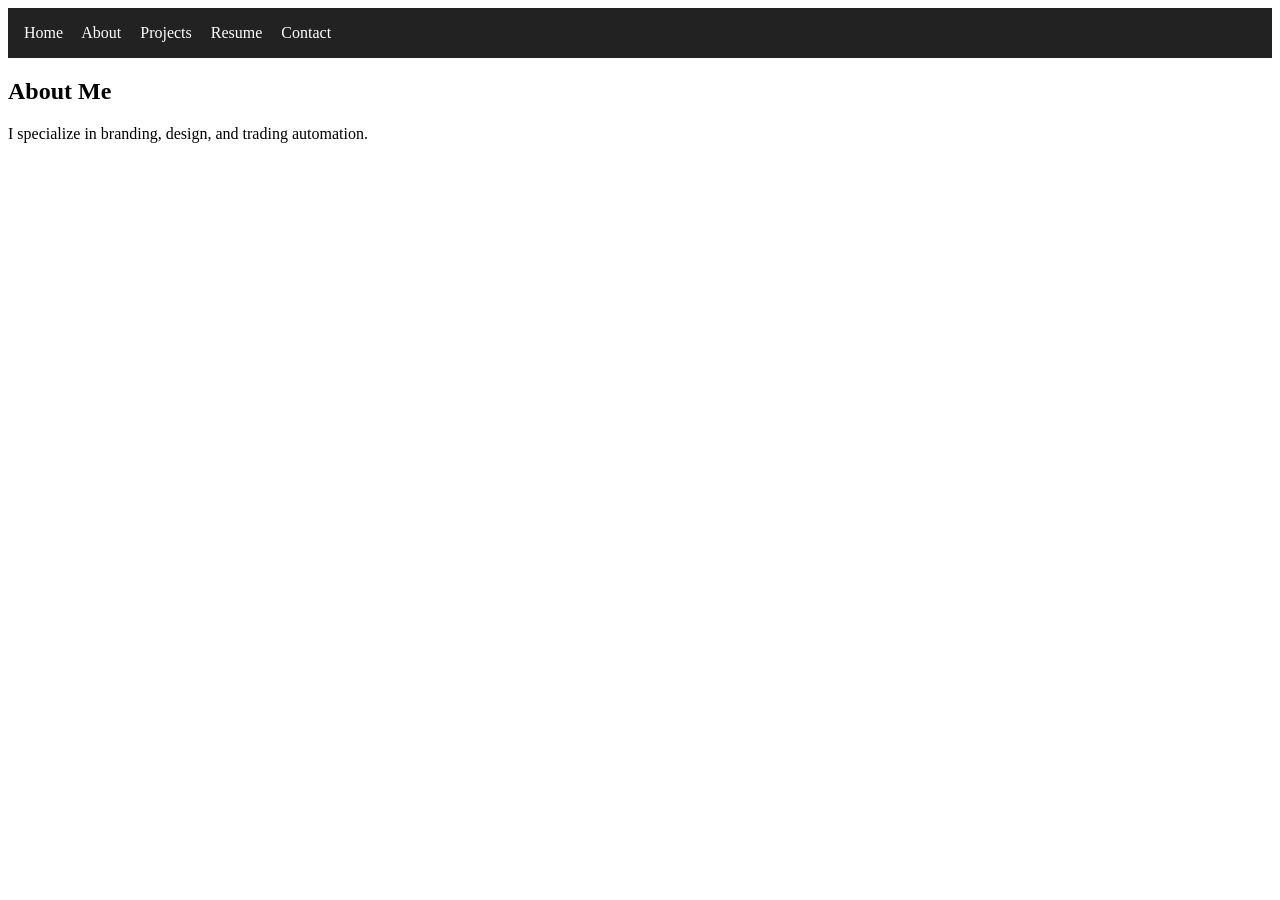
==== about.html @ f121de97 "UPDATE" ====
<!DOCTYPE html>
<html lang="en">
<head>
  <meta charset="UTF-8">
  <title>About Me</title>
  <link rel="stylesheet" href="style.css">
</head>
<body>
  <nav>
    <a href="index.html">Home</a>
    <a href="about.html">About</a>
    <a href="projects.html">Projects</a>
    <a href="resume.html">Resume</a>
    <a href="contact.html">Contact</a>
  </nav>

  <section>
    <h2>About Me</h2>
    <p>I specialize in branding, design, and trading automation.</p>
  </section>
</body>
</html>
---- style.css ----
nav {
  background: #222;
  padding: 1rem;
}
nav a {
  color: #fff;
  margin-right: 15px;
  text-decoration: none;
}
.hero {
  text-align: center;
  padding: 3rem;
  background: #f4f4f4;
}
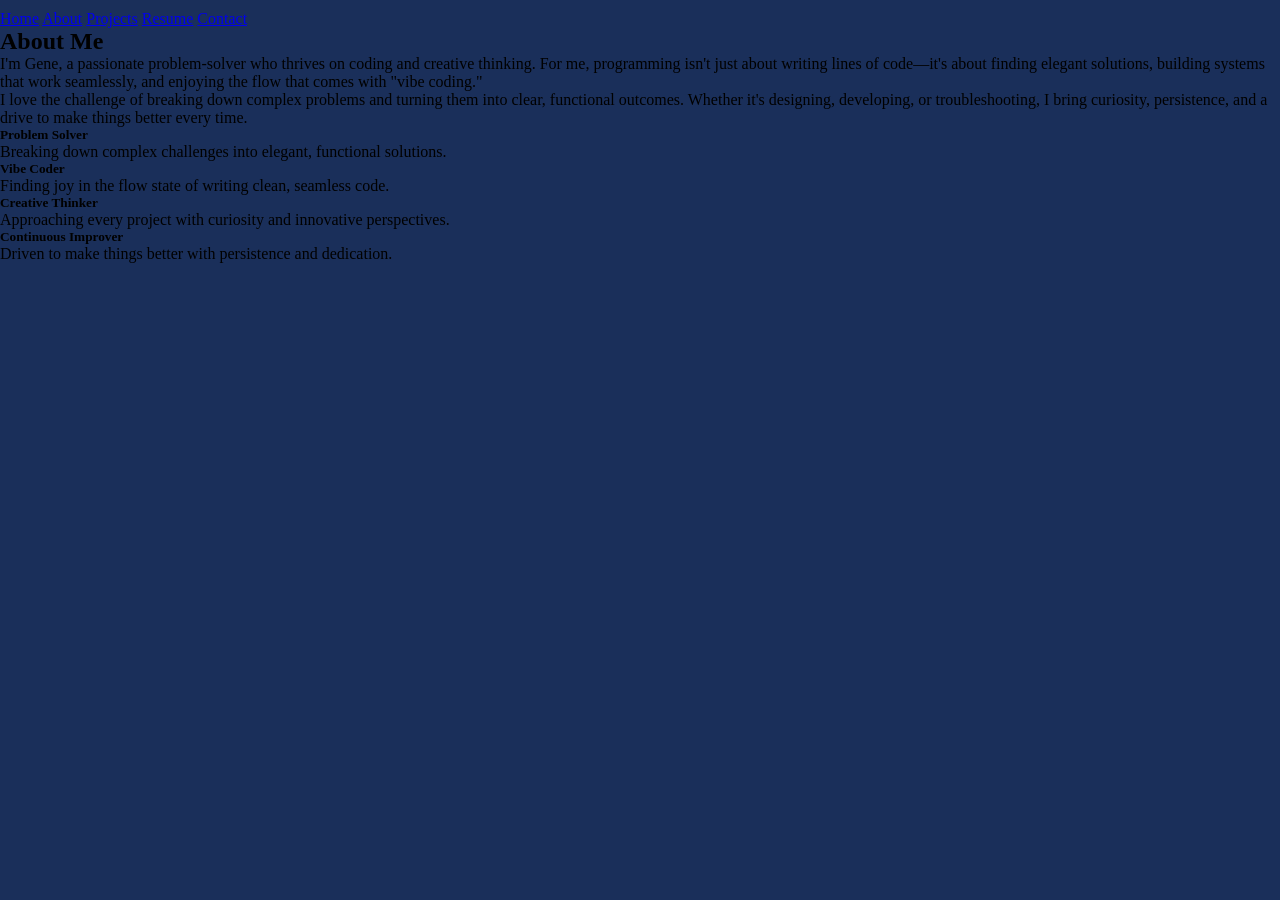
==== commit edb21ebf: "V4.0.0 RELEASE VERSION" ====
--- a/about.html
+++ b/about.html
@@ -14,9 +14,63 @@
     <a href="contact.html">Contact</a>
   </nav>
 
-  <section>
-    <h2>About Me</h2>
-    <p>I specialize in branding, design, and trading automation.</p>
-  </section>
+  <div class="container-fluid p-4 p-md-5">
+    <div class="row justify-content-center">
+      <div class="col-12 col-lg-8">
+        <div class="about-container bg-white rounded-4 shadow-lg p-4 p-md-5">
+          <div class="mb-5 pb-4 border-bottom">
+            <h2 class="text-primary fw-bold mb-3">
+              <i class="fas fa-user-circle me-2"></i>About Me
+            </h2>
+          </div>
+
+          <div class="about-content">
+            <p class="fs-5 lh-lg text-muted mb-4">
+              I'm <span class="fw-bold text-primary">Gene</span>, a passionate problem-solver who thrives on coding and creative thinking. For me, programming isn't just about writing lines of code—it's about finding elegant solutions, building systems that work seamlessly, and enjoying the flow that comes with "vibe coding."
+            </p>
+
+            <p class="fs-5 lh-lg text-muted mb-4">
+              I love the challenge of breaking down complex problems and turning them into clear, functional outcomes. Whether it's designing, developing, or troubleshooting, I bring curiosity, persistence, and a drive to make things better every time.
+            </p>
+
+            <div class="row mt-5 pt-4 border-top">
+              <div class="col-md-6 mb-4">
+                <div class="highlight-card p-4 rounded-3 bg-light">
+                  <h5 class="text-primary fw-bold mb-3">
+                    <i class="fas fa-brain me-2"></i>Problem Solver
+                  </h5>
+                  <p class="text-muted mb-0">Breaking down complex challenges into elegant, functional solutions.</p>
+                </div>
+              </div>
+              <div class="col-md-6 mb-4">
+                <div class="highlight-card p-4 rounded-3 bg-light">
+                  <h5 class="text-primary fw-bold mb-3">
+                    <i class="fas fa-code me-2"></i>Vibe Coder
+                  </h5>
+                  <p class="text-muted mb-0">Finding joy in the flow state of writing clean, seamless code.</p>
+                </div>
+              </div>
+              <div class="col-md-6 mb-4">
+                <div class="highlight-card p-4 rounded-3 bg-light">
+                  <h5 class="text-primary fw-bold mb-3">
+                    <i class="fas fa-lightbulb me-2"></i>Creative Thinker
+                  </h5>
+                  <p class="text-muted mb-0">Approaching every project with curiosity and innovative perspectives.</p>
+                </div>
+              </div>
+              <div class="col-md-6 mb-4">
+                <div class="highlight-card p-4 rounded-3 bg-light">
+                  <h5 class="text-primary fw-bold mb-3">
+                    <i class="fas fa-rocket me-2"></i>Continuous Improver
+                  </h5>
+                  <p class="text-muted mb-0">Driven to make things better with persistence and dedication.</p>
+                </div>
+              </div>
+            </div>
+          </div>
+        </div>
+      </div>
+    </div>
+  </div>
 </body>
 </html>
--- a/style.css
+++ b/style.css
@@ -1,14 +1,542 @@
-nav {
-  background: #222;
-  padding: 1rem;
-}
-nav a {
-  color: #fff;
-  margin-right: 15px;
+* {
+  margin: 0;
+  padding: 0;
+  box-sizing: border-box;
+}
+
+body, html {
+  margin: 0;
+  padding: 0;
+  background-color: #1A2F5A;
+  overflow-x: hidden !important;
+  width: 100%;
+}
+
+body { 
+  padding-top: 10px; 
+}
+
+h1 {
+  font-weight: 700;
+}
+
+/* Hero button spacing */
+section .btn { margin-top: 1rem; }
+
+/* Link focus for accessibility */
+a:focus { outline: 2px solid #0d6efd; outline-offset: 2px; }
+
+/* Dark‑mode toggle (optional) */
+[data-theme="dark"] {
+  background-color: #ffffff;
+  color: #e0e0e0;
+}
+[data-theme="dark"] .bg-light { background-color: #1e1e1e !important; }
+[data-theme="dark"] .border { border-color: #333 !important; }
+
+.sky-blue-bg {
+  background-color: #87CEEB;
+}
+
+/* Menu hover effect */
+.hover-effect {
+  transition: all 0.3s ease;
+  background-color: rgba(255, 255, 255, 0.2);
+}
+
+.hover-effect:hover {
+  background-color: rgba(255, 255, 255, 0.4);
+  transform: translateX(5px);
+}
+
+/* Sticky sidebar */
+aside {
+  box-shadow: 2px 0 8px rgba(0, 0, 0, 0.1);
+}
+
+/* Elegant greeting typography */
+.elegant-greeting {
+  font-family: 'Lora', serif;
+  font-size: 2.5rem;
+  font-weight: 500;
+  letter-spacing: 1px;
+}
+
+.elegant-name {
+  font-family: 'Playfair Display', serif;
+  font-size: 4.5rem;
+  font-weight: 900;
+  letter-spacing: 2px;
+  text-shadow: 2px 2px 4px rgba(0, 0, 0, 0.1);
+}
+
+.elegant-subtitle {
+  font-family: 'Lora', serif;
+  font-size: 1.25rem;
+  letter-spacing: 0.5px;
+  font-weight: 400;
+}
+
+/* Decorative divider */
+.divider {
+  width: 80px;
+  height: 3px;
+  background: linear-gradient(90deg, transparent, #0d6efd, transparent);
+  border-radius: 2px;
+}
+
+/* Hero Section Styling */
+.hero-content {
+  padding: 3rem 2rem;
+}
+
+.hero-name {
+  font-family: 'Playfair Display', serif;
+  font-size: 5rem;
+  font-weight: 900;
+  letter-spacing: 3px;
+  line-height: 1.1;
+  color: #0d6efd;
+  text-transform: uppercase;
+}
+
+.hero-title {
+  font-family: 'Lora', serif;
+  letter-spacing: 2px;
+  color: #666;
+  font-weight: 300;
+}
+
+/* Social Links */
+.social-links {
+  display: flex;
+  justify-content: center;
+  flex-wrap: wrap;
+  gap: 1.5rem;
+}
+
+.social-link {
+  display: inline-flex;
+  align-items: center;
+  gap: 0.5rem;
   text-decoration: none;
-}
-.hero {
-  text-align: center;
-  padding: 3rem;
-  background: #f4f4f4;
-}
+  color: #0d6efd;
+  font-weight: 500;
+  font-size: 1rem;
+  padding: 0.5rem 1rem;
+  border-radius: 0.5rem;
+  transition: all 0.3s ease;
+}
+
+.social-link:hover {
+  background-color: rgba(13, 110, 253, 0.1);
+  color: #0d6efd;
+  transform: translateY(-2px);
+}
+
+.social-link i {
+  font-size: 1.2rem;
+}
+
+/* Projects Section */
+.project-card {
+  transition: all 0.3s ease;
+  border-radius: 0.75rem;
+}
+
+.project-card:hover {
+  transform: translateY(-5px);
+  box-shadow: 0 10px 25px rgba(0, 0, 0, 0.15) !important;
+}
+
+.project-icons a {
+  font-size: 1.3rem;
+  transition: all 0.3s ease;
+}
+
+.project-icons a:hover {
+  transform: scale(1.2);
+}
+
+.project-tags .badge {
+  font-size: 0.75rem;
+  padding: 0.35rem 0.6rem;
+}
+
+/* Resume Section Styling */
+.resume-container {
+  width: 100%;
+}
+
+.resume-wrapper {
+  background: #fff;
+  border-radius: 1rem;
+}
+
+.resume-name {
+  font-size: 2rem;
+  font-family: 'Playfair Display', serif;
+  line-height: 1.2;
+}
+
+.resume-title {
+  font-size: 1rem;
+  font-style: italic;
+}
+
+.resume-section-title {
+  font-size: 0.85rem;
+  letter-spacing: 1px;
+  border-bottom: 2px solid #0d6efd;
+  padding-bottom: 0.5rem;
+}
+
+.resume-left {
+  background: linear-gradient(135deg, rgba(13, 110, 253, 0.05) 0%, rgba(13, 110, 253, 0.02) 100%);
+  border-radius: 0.5rem;
+  padding: 1.5rem;
+}
+
+.border-start-lg {
+  border-left: 2px solid #e9ecef !important;
+}
+
+.job-item {
+  padding: 0 0 1rem 0;
+}
+
+.resume-list {
+  list-style: disc;
+  margin: 0;
+}
+
+.resume-list li {
+  margin-bottom: 0.5rem;
+}
+
+.skill-category {
+  margin-bottom: 1rem;
+}
+
+.skill-tags {
+  display: flex;
+  flex-wrap: wrap;
+  gap: 0.5rem;
+}
+
+.skill-tags .badge {
+  font-size: 0.7rem;
+  padding: 0.4rem 0.7rem;
+  border: 1px solid #dee2e6;
+}
+
+.project-item {
+  padding: 0.5rem 0;
+}
+
+.project-item a {
+  color: #0d6efd;
+  font-weight: 600;
+}
+
+.project-item a:hover {
+  text-decoration: underline;
+}
+
+/* Blog Section Styling */
+.blog-card {
+  transition: all 0.3s ease;
+  border-radius: 0.75rem;
+}
+
+.blog-card:hover {
+  transform: translateY(-8px);
+  box-shadow: 0 15px 35px rgba(13, 110, 253, 0.2) !important;
+}
+
+.blog-card .badge {
+  font-size: 0.65rem !important;
+  padding: 0.35rem 0.6rem !important;
+}
+
+.blog-card .card-title {
+  font-size: 1.1rem;
+  line-height: 1.4;
+}
+
+.blog-card .card-text {
+  font-size: 0.95rem;
+  line-height: 1.6;
+}
+
+.blog-card a {
+  transition: all 0.3s ease;
+}
+
+.blog-card a:hover {
+  color: #0d6efd !important;
+  transform: translateX(5px);
+}
+
+/* PDF Print Optimization */
+@media print {
+  .resume-wrapper {
+    box-shadow: none !important;
+    padding: 0 !important;
+    margin: 0 !important;
+  }
+
+  .resume-left,
+  .resume-right {
+    padding: 0 !important;
+    margin: 0 !important;
+  }
+
+  .resume-section {
+    page-break-inside: avoid;
+  }
+
+  .job-item {
+    page-break-inside: avoid;
+  }
+
+  .project-item {
+    page-break-inside: avoid;
+  }
+
+  body, html {
+    margin: 0;
+    padding: 0;
+  }
+
+  .btn-dark {
+    display: none;
+  }
+}
+
+/* Resume specific adjustments for better fit */
+.resume-wrapper {
+  font-size: 0.85rem;
+  line-height: 1.3;
+}
+
+.resume-section {
+  margin-bottom: 1rem !important;
+}
+
+.job-item {
+  margin-bottom: 0.8rem !important;
+  padding-bottom: 0.8rem !important;
+}
+
+.skill-tags .badge {
+  font-size: 0.65rem !important;
+  padding: 0.25rem 0.5rem !important;
+  margin-bottom: 0.25rem !important;
+}
+
+.resume-list li {
+  margin-bottom: 0.25rem !important;
+  font-size: 0.75rem !important;
+}
+
+/* Responsive */
+@media (max-width: 992px) {
+  .border-start-lg {
+    border-left: none !important;
+    border-top: 2px solid #e9ecef;
+    margin-top: 2rem;
+    padding-top: 2rem;
+  }
+
+  .resume-left {
+    border-radius: 0.5rem;
+    margin-bottom: 2rem;
+  }
+}
+
+/* Mobile Menu Toggle Styles */
+.profile-container {
+  position: relative;
+  margin-bottom: 0.5rem;
+}
+
+.profile-pic {
+  transition: all 0.3s ease;
+  cursor: pointer;
+}
+
+.menu-toggle {
+  position: absolute;
+  bottom: -10px;
+  left: 50%;
+  transform: translateX(-50%);
+  background: #0d6efd;
+  color: white;
+  width: 25px;
+  height: 25px;
+  border-radius: 50%;
+  border: none;
+  cursor: pointer;
+  display: flex;
+  align-items: center;
+  justify-content: center;
+  font-size: 0.9rem;
+  box-shadow: 0 2px 8px rgba(0, 0, 0, 0.2);
+  transition: all 0.3s ease;
+  z-index: 10;
+}
+
+.menu-toggle:hover {
+  background: #0a58ca;
+  transform: translateX(-50%) scale(1.1);
+}
+
+.menu-toggle i {
+  transition: transform 0.3s ease;
+}
+
+/* Desktop view - menu always visible */
+@media (min-width: 992px) {
+  .sidebar {
+    min-height: 100vh !important;
+    max-height: none !important;
+    position: sticky;
+    top: 0;
+    z-index: 999;
+  }
+
+  .profile-pic {
+    width: 200px !important;
+    height: 200px !important;
+    border: 4px solid white;
+    box-shadow: 0 4px 8px rgba(0, 0, 0, 0.2);
+  }
+
+  .menu-nav {
+    max-height: none !important;
+    opacity: 1 !important;
+  }
+
+  .menu-toggle {
+    display: none !important;
+  }
+
+  .menu-label {
+    display: inline !important;
+    font-size: 20px !important;
+  }
+
+  .menu-btn {
+    padding: 0.5rem 1rem !important;
+    font-size: 20px !important;
+  }
+
+  .menu-btn i {
+    margin-right: 0.5rem !important;
+  }
+
+  main {
+    min-height: 100vh;
+  }
+
+  section {
+    min-height: 100vh;
+  }
+}
+
+/* Mobile view - collapsed menu by default */
+@media (max-width: 991.98px) {
+  .sidebar {
+    width: 100% !important;
+    min-height: auto !important;
+    height: auto;
+    max-height: calc(100px + 45px + 40px);
+    overflow: hidden;
+    transition: max-height 0.3s ease;
+    padding: 1rem 0.75rem !important;
+  }
+
+  .sky-blue-bg {
+    padding: 1.5rem 1rem !important;
+  }
+
+  .profile-pic {
+    width: 80px !important;
+    height: 80px !important;
+    border: 4px solid white;
+    box-shadow: 0 4px 8px rgba(0, 0, 0, 0.2);
+  }
+
+  .sidebar.menu-collapsed {
+    max-height: calc(100px + 45px + 40px);
+  }
+
+  .sidebar.menu-collapsed .menu-nav {
+    max-height: 0;
+    overflow: hidden;
+    opacity: 0;
+  }
+
+  .sidebar:not(.menu-collapsed) {
+    max-height: 100%;
+    overflow-y: auto;
+  }
+
+  .sidebar:not(.menu-collapsed) .menu-nav {
+    max-height: 500px;
+    opacity: 1;
+    margin-top: 1.5rem;
+    padding-top: 1rem;
+    border-top: 2px solid rgba(255, 255, 255, 0.3);
+    transition: all 0.3s ease;
+  }
+
+  .sidebar:not(.menu-collapsed) .menu-toggle i {
+    transform: rotate(180deg);
+  }
+
+  /* Hide labels when collapsed */
+  .sidebar.menu-collapsed .menu-label {
+    display: none !important;
+  }
+
+  /* Adjust icon spacing when collapsed */
+  .sidebar.menu-collapsed .menu-btn {
+    padding: 0.5rem !important;
+    font-size: 1.1rem;
+    margin-bottom: 0.25rem !important;
+  }
+
+  .sidebar.menu-collapsed .menu-btn i {
+    margin-right: 0 !important;
+  }
+
+  .sidebar.menu-collapsed li {
+    margin-bottom: 0 !important;
+  }
+
+  /* Show full menu when expanded */
+  .sidebar:not(.menu-collapsed) .menu-label {
+    display: inline !important;
+    font-size: 20px !important;
+  }
+
+  .sidebar:not(.menu-collapsed) .menu-btn {
+    padding: 0.5rem 1rem !important;
+    font-size: 20px !important;
+  }
+
+  .sidebar:not(.menu-collapsed) .menu-btn i {
+    margin-right: 0.5rem !important;
+  }
+
+  main {
+    min-height: auto !important;
+  }
+
+  section {
+    min-height: auto !important;
+  }
+}
+
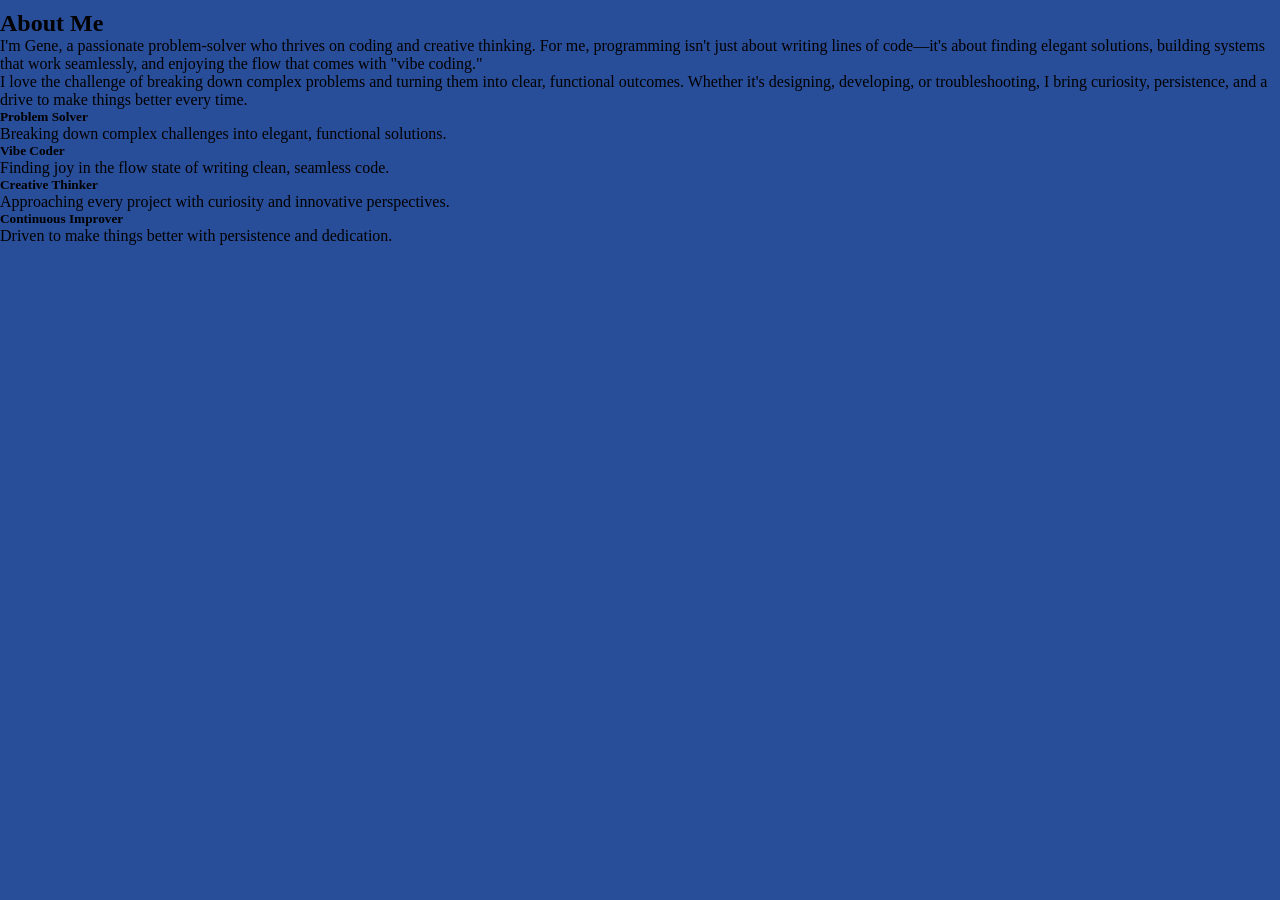
==== commit bb81d708: "v4.0.4 minor changes on  about" ====
--- a/about.html
+++ b/about.html
@@ -6,13 +6,7 @@
   <link rel="stylesheet" href="style.css">
 </head>
 <body>
-  <nav>
-    <a href="index.html">Home</a>
-    <a href="about.html">About</a>
-    <a href="projects.html">Projects</a>
-    <a href="resume.html">Resume</a>
-    <a href="contact.html">Contact</a>
-  </nav>
+
 
   <div class="container-fluid p-4 p-md-5">
     <div class="row justify-content-center">
--- a/style.css
+++ b/style.css
@@ -7,7 +7,7 @@
 body, html {
   margin: 0;
   padding: 0;
-  background-color: #1A2F5A;
+  background-color: #284d99;
   overflow-x: hidden !important;
   width: 100%;
 }
@@ -540,3 +540,261 @@
   }
 }
 
+/* ===================== Media Player ===================== */
+.media-player-card {
+  border-radius: 1rem;
+  overflow: hidden;
+  background: #fff;
+}
+
+.media-video-container {
+  background: #000;
+  max-height: 450px;
+  display: flex;
+  align-items: center;
+  justify-content: center;
+}
+
+.media-video-container video {
+  max-height: 450px;
+  border-radius: 0;
+}
+
+.media-audio-container {
+  position: relative;
+  background: linear-gradient(135deg, #0d6efd 0%, #6610f2 100%);
+  height: 250px;
+  display: flex;
+  align-items: center;
+  justify-content: center;
+  overflow: hidden;
+}
+
+.media-audio-artwork {
+  font-size: 5rem;
+  color: rgba(255, 255, 255, 0.3);
+  z-index: 1;
+}
+
+.media-visualizer {
+  position: absolute;
+  bottom: 0;
+  left: 0;
+  width: 100%;
+  height: 100%;
+  z-index: 0;
+}
+
+/* Progress Bar */
+.media-progress-wrapper {
+  width: 100%;
+}
+
+.media-progress-bar {
+  -webkit-appearance: none;
+  appearance: none;
+  width: 100%;
+  height: 6px;
+  border-radius: 3px;
+  background: #e9ecef;
+  outline: none;
+  cursor: pointer;
+  transition: height 0.2s;
+}
+
+.media-progress-bar:hover {
+  height: 10px;
+}
+
+.media-progress-bar::-webkit-slider-thumb {
+  -webkit-appearance: none;
+  width: 14px;
+  height: 14px;
+  border-radius: 50%;
+  background: #0d6efd;
+  cursor: pointer;
+  box-shadow: 0 1px 4px rgba(0, 0, 0, 0.2);
+}
+
+.media-progress-bar::-moz-range-thumb {
+  width: 14px;
+  height: 14px;
+  border-radius: 50%;
+  background: #0d6efd;
+  cursor: pointer;
+  border: none;
+}
+
+/* Play Button */
+.media-play-btn {
+  width: 50px;
+  height: 50px;
+  display: flex;
+  align-items: center;
+  justify-content: center;
+  font-size: 1.2rem;
+  box-shadow: 0 4px 12px rgba(13, 110, 253, 0.3);
+  transition: all 0.2s;
+}
+
+.media-play-btn:hover {
+  transform: scale(1.1);
+}
+
+/* Control Buttons */
+.media-ctrl-btn {
+  width: 36px;
+  height: 36px;
+  display: flex;
+  align-items: center;
+  justify-content: center;
+  font-size: 0.85rem;
+  transition: all 0.2s;
+}
+
+.media-ctrl-btn.active {
+  background: #0d6efd;
+  color: #fff;
+  border-color: #0d6efd;
+}
+
+/* Volume Slider */
+.media-volume-slider {
+  -webkit-appearance: none;
+  appearance: none;
+  width: 120px;
+  height: 4px;
+  border-radius: 2px;
+  background: #e9ecef;
+  outline: none;
+  cursor: pointer;
+}
+
+.media-volume-slider::-webkit-slider-thumb {
+  -webkit-appearance: none;
+  width: 12px;
+  height: 12px;
+  border-radius: 50%;
+  background: #0d6efd;
+  cursor: pointer;
+}
+
+.media-volume-slider::-moz-range-thumb {
+  width: 12px;
+  height: 12px;
+  border-radius: 50%;
+  background: #0d6efd;
+  cursor: pointer;
+  border: none;
+}
+
+/* Playlist */
+.media-playlist-body {
+  max-height: 450px;
+  overflow-y: auto;
+}
+
+.media-playlist-body::-webkit-scrollbar {
+  width: 5px;
+}
+
+.media-playlist-body::-webkit-scrollbar-thumb {
+  background: #c0c0c0;
+  border-radius: 3px;
+}
+
+.media-playlist-item {
+  cursor: pointer;
+  padding: 0.65rem 1rem;
+  border: none;
+  transition: all 0.2s;
+  display: flex;
+  align-items: center;
+  gap: 0.75rem;
+}
+
+.media-playlist-item:hover {
+  background-color: rgba(13, 110, 253, 0.06);
+}
+
+.media-playlist-item.active {
+  background-color: rgba(13, 110, 253, 0.1);
+  border-left: 3px solid #0d6efd;
+}
+
+.media-playlist-item .media-item-icon {
+  width: 36px;
+  height: 36px;
+  border-radius: 8px;
+  display: flex;
+  align-items: center;
+  justify-content: center;
+  font-size: 0.9rem;
+  flex-shrink: 0;
+}
+
+.media-playlist-item .media-item-icon.audio-icon {
+  background: linear-gradient(135deg, #0d6efd, #6610f2);
+  color: #fff;
+}
+
+.media-playlist-item .media-item-icon.video-icon {
+  background: linear-gradient(135deg, #dc3545, #fd7e14);
+  color: #fff;
+}
+
+.media-playlist-item .media-item-info {
+  flex: 1;
+  min-width: 0;
+}
+
+.media-playlist-item .media-item-name {
+  font-size: 0.85rem;
+  font-weight: 600;
+  color: #333;
+  white-space: nowrap;
+  overflow: hidden;
+  text-overflow: ellipsis;
+}
+
+.media-playlist-item .media-item-type {
+  font-size: 0.7rem;
+  color: #999;
+  text-transform: uppercase;
+}
+
+.media-playlist-item .media-item-remove {
+  opacity: 0;
+  transition: opacity 0.2s;
+  color: #dc3545;
+  border: none;
+  background: none;
+  cursor: pointer;
+  font-size: 0.8rem;
+}
+
+.media-playlist-item:hover .media-item-remove {
+  opacity: 1;
+}
+
+/* Filter tabs */
+.media-filter-btn {
+  background: none;
+  border: none;
+  border-bottom: 2px solid transparent;
+  color: #666;
+  font-size: 0.8rem;
+  padding: 0.5rem;
+  transition: all 0.2s;
+}
+
+.media-filter-btn:hover {
+  color: #0d6efd;
+}
+
+.media-filter-btn.active {
+  color: #0d6efd;
+  border-bottom-color: #0d6efd;
+  font-weight: 600;
+}
+
